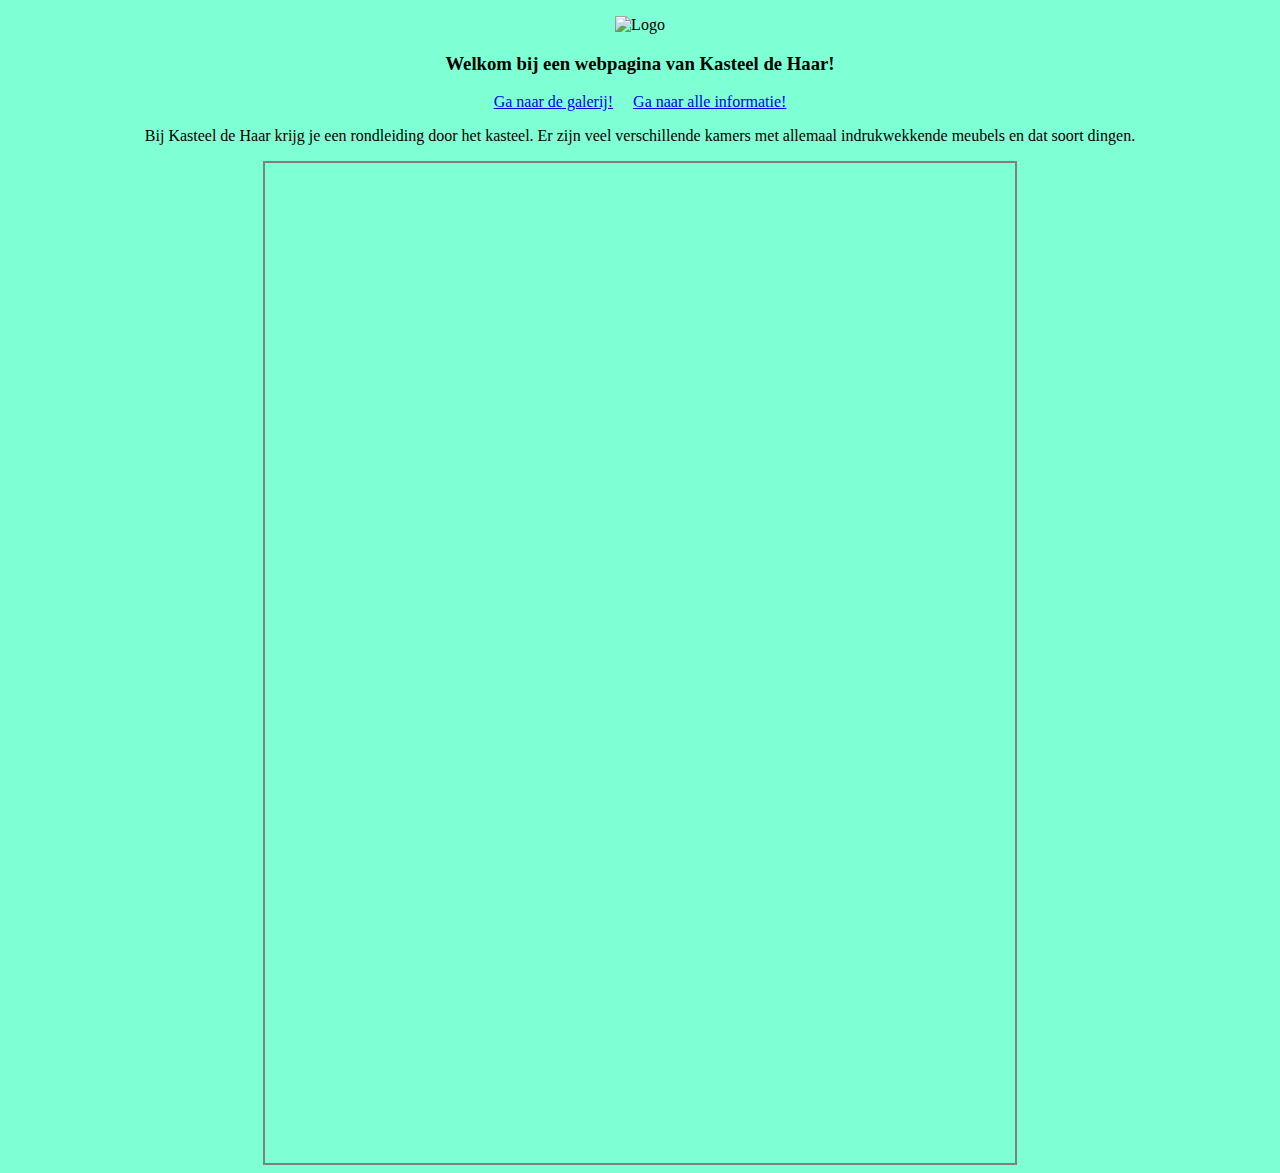
==== index.html @ db172cce "Add files via upload" ====
<!DOCTYPE html>
<html lang="en">
    <head>
        <title> index </title>
        <meta charset="utf-8">
        <link rel="stylesheet" href="stylesheet1.css">
    </head>
    <body>
        <header id="logo">
            <figure>
            <img src="Afbeeldingen/kasteeldehaarlogo.png" alt="Logo">
            <figcaption> <h3>Welkom bij een webpagina van Kasteel de Haar! </h3> </figcaption>
            </figure>
        </header>
        <nav class="center">
            <a href="galerij.html">Ga naar de galerij!</a>
            &nbsp;&nbsp;&nbsp;
            <a href="info.html">Ga naar alle informatie!</a>
        </nav>
        <div>
            <p class="center">
                Bij Kasteel de Haar krijg je een rondleiding door het kasteel. Er zijn veel verschillende kamers met allemaal indrukwekkende meubels en dat soort dingen.
            </p>
            <iframe src="https://www.kasteeldehaar.nl/" width="750" height="1000"></iframe>
        </div>
    </body>
</html>
---- stylesheet1.css ----
#logo {
    text-align: center;
    display: block;
    margin-left: auto;
    margin-right: auto;
}

.center {
    text-align: center;
}

iframe{
    border-style: solid;
    border-width: 2px;
    border-color: gray;
    display: block;
    margin-left: auto;
    margin-right: auto;
}

body {
    background-color: aquamarine;
}
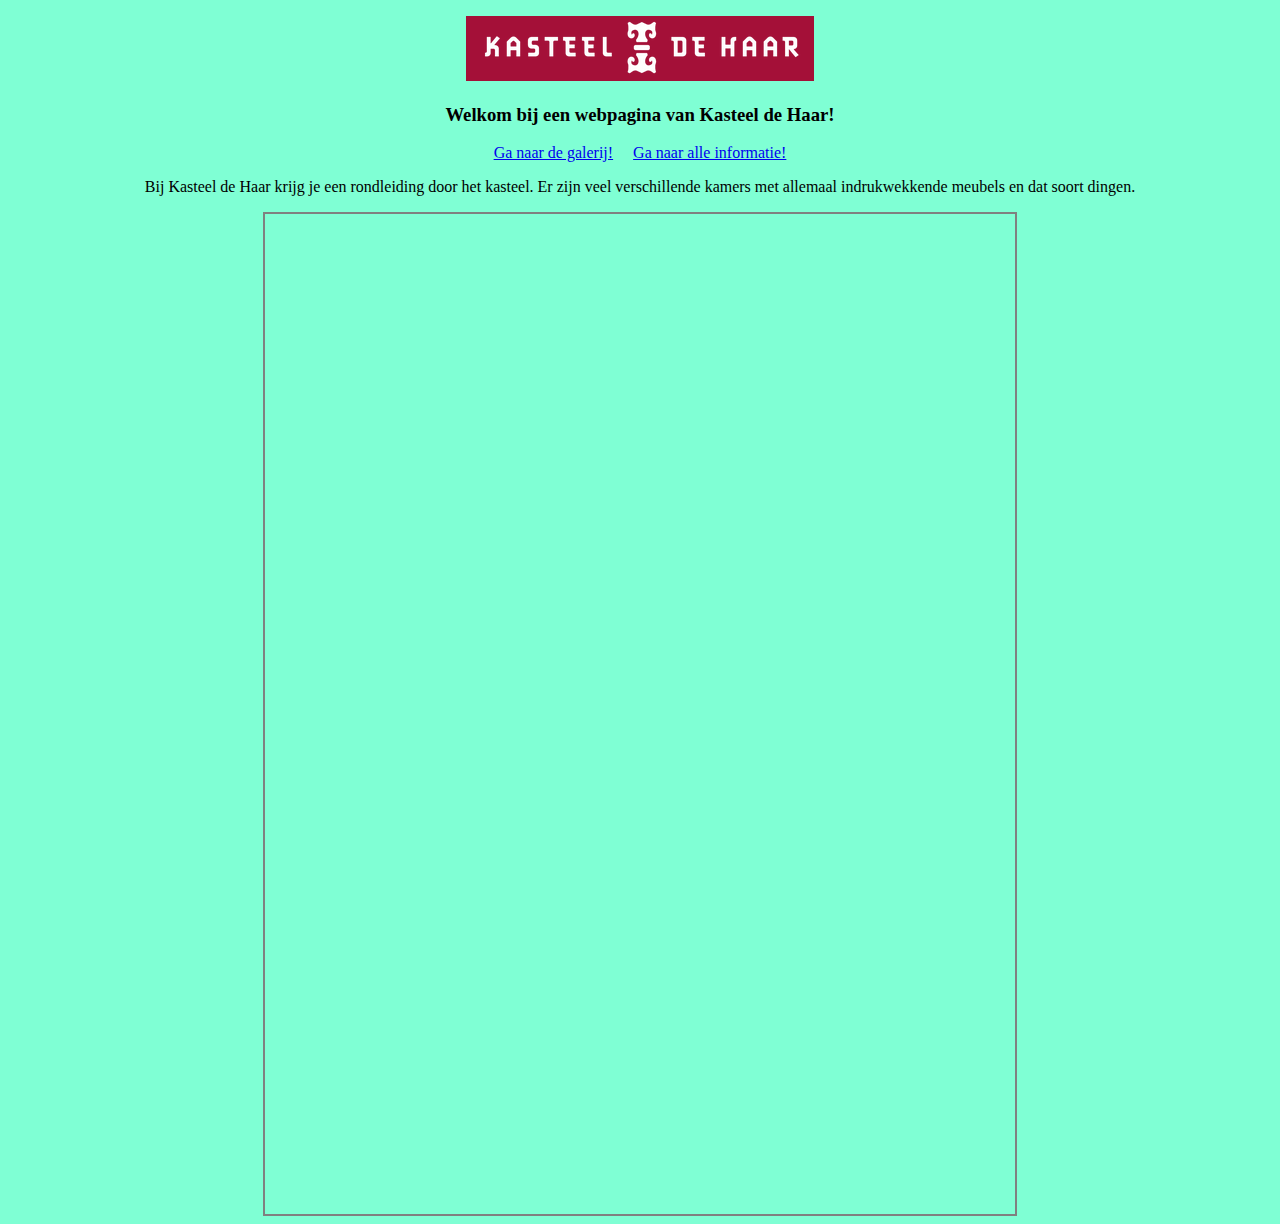
==== commit 73bab448: "Update index.html" ====
--- a/index.html
+++ b/index.html
@@ -8,7 +8,7 @@
     <body>
         <header id="logo">
             <figure>
-            <img src="Afbeeldingen/kasteeldehaarlogo.png" alt="Logo">
+            <img src="kasteeldehaarlogo.png" alt="Logo">
             <figcaption> <h3>Welkom bij een webpagina van Kasteel de Haar! </h3> </figcaption>
             </figure>
         </header>
@@ -24,4 +24,4 @@
             <iframe src="https://www.kasteeldehaar.nl/" width="750" height="1000"></iframe>
         </div>
     </body>
-</html>+</html>
